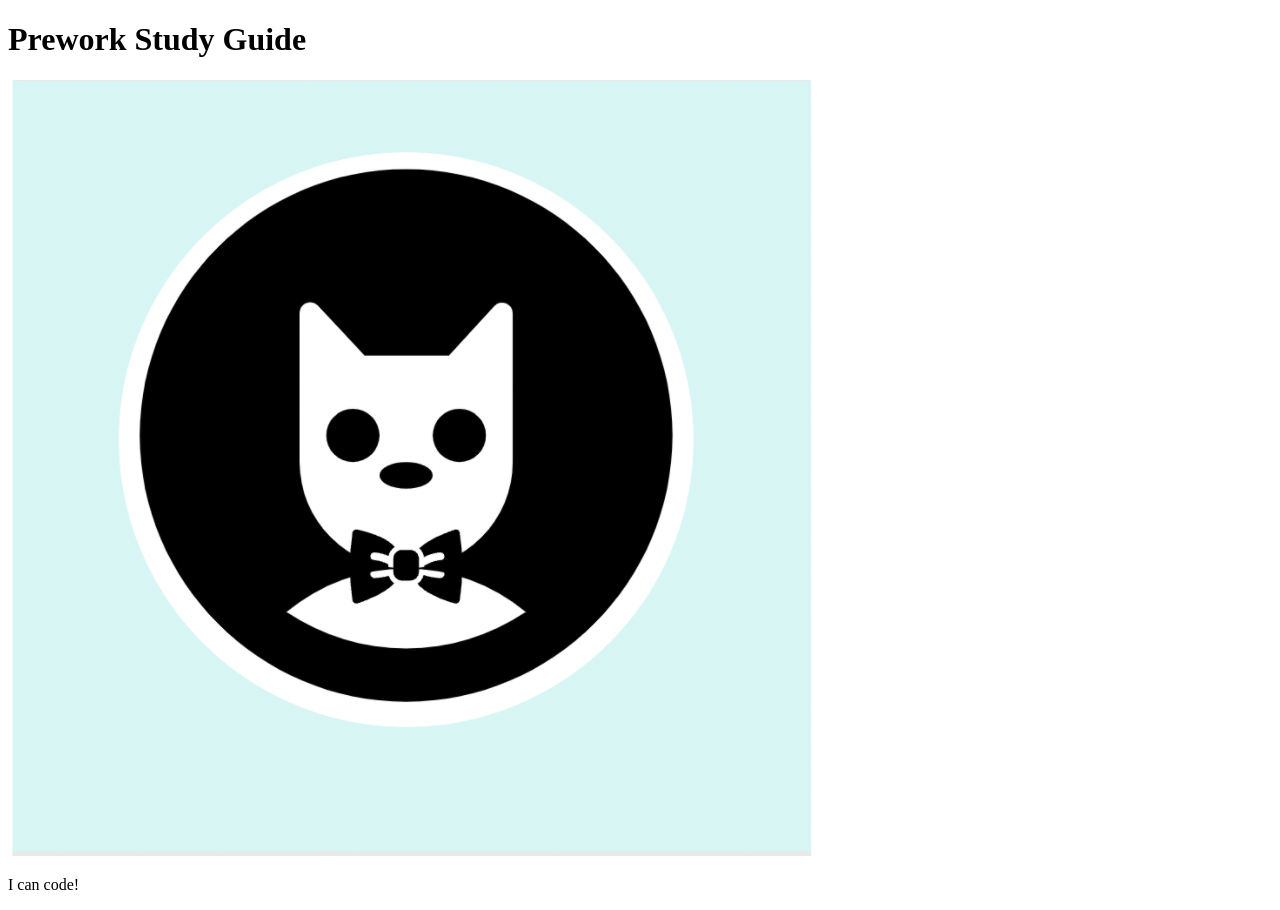
==== prework-study-guide/index.html @ 5a7643aa "add starter code" ====
<!DOCTYPE html>
<html lang="en">
  <head>
    <meta charset="UTF-8" />
    <meta http-equiv="X-UA-Compatible" content="IE=edge" />
    <meta name="viewport" content="width=device-width, initial-scale=1.0" />
    <title>Prework Study Guide</title>
  </head>
  <body>
    <header id="top">
      <h1>Prework Study Guide</h1>
      <img src="./assets/bowtie-cat.png" alt="Profile image of cat wearing a bow tie." />
    </header>
    <main>
      <!-- Student code goes here -->
    </main>

    <footer>
      <p>I can code!</p>
    </footer>
  </body>
</html>
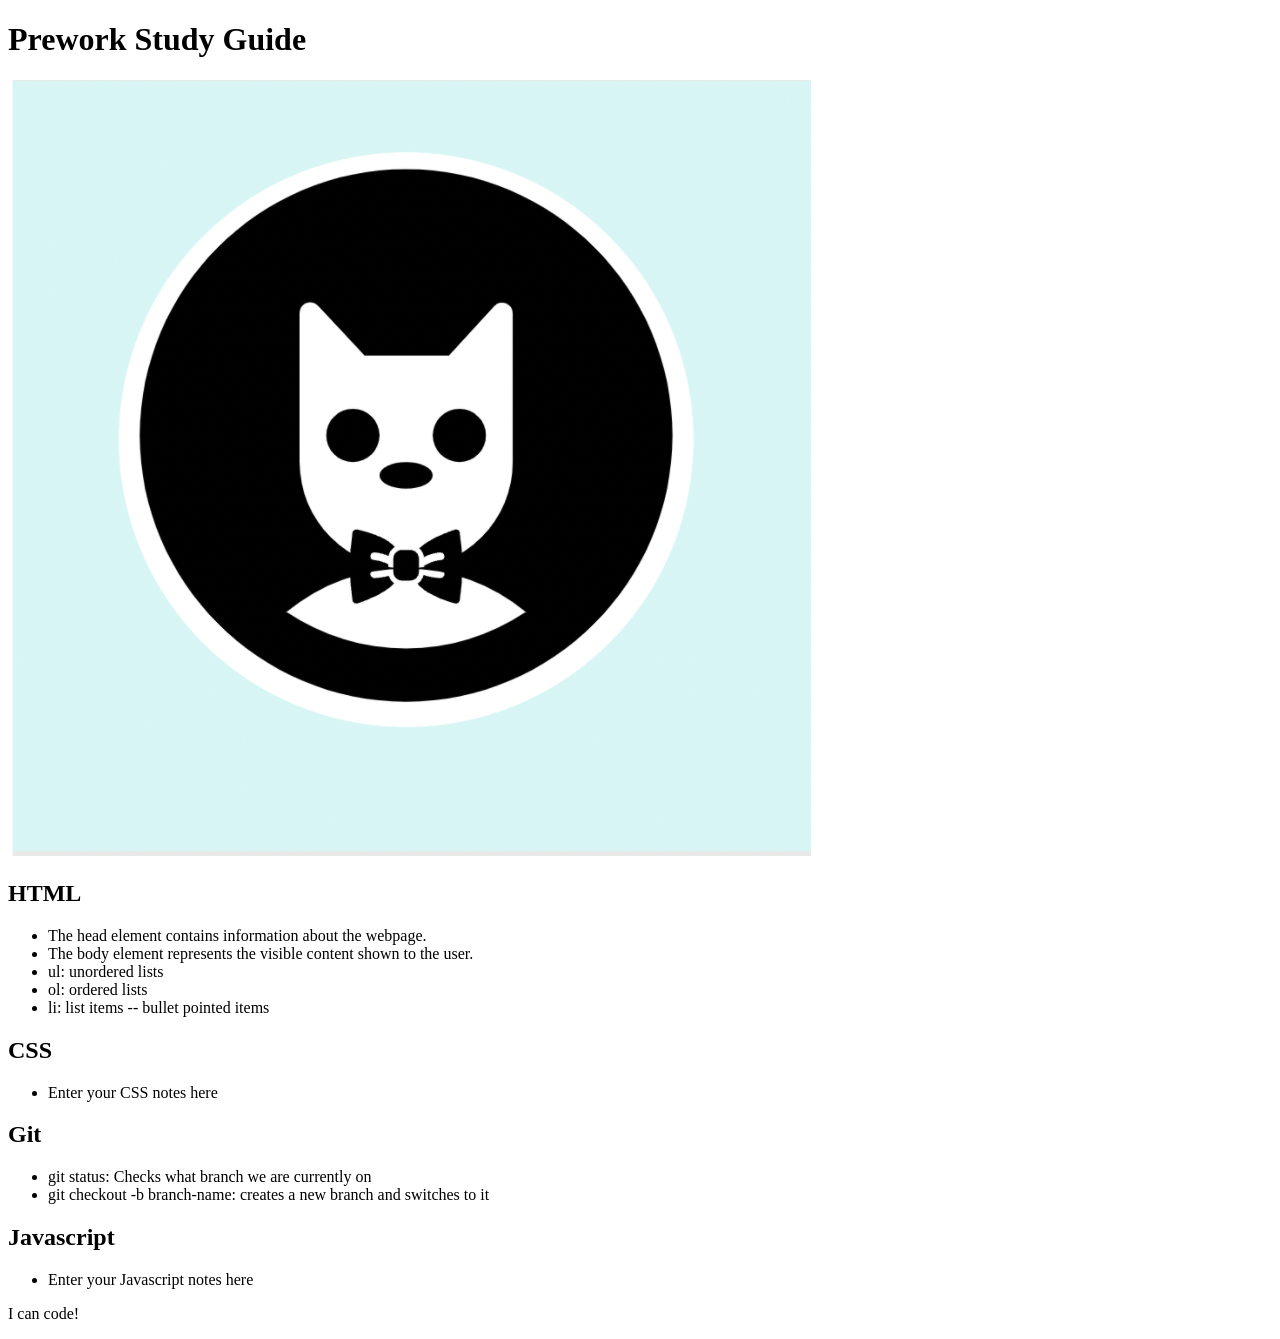
==== commit 0d8909b0: "added code to the HTMl file" ====
--- a/prework-study-guide/index.html
+++ b/prework-study-guide/index.html
@@ -12,7 +12,65 @@
       <img src="./assets/bowtie-cat.png" alt="Profile image of cat wearing a bow tie." />
     </header>
     <main>
-      <!-- Student code goes here -->
+      <section class="card" id="html-section">
+        <h2>HTML</h2>
+
+        <ul>
+
+           <li>The head element contains information about the webpage.</li>
+
+           <li>The body element represents the visible content shown to the user.</li>
+
+           <li>ul: unordered lists</li>
+
+           <li>ol: ordered lists</li>
+
+           <li>li: list items -- bullet pointed items</li>
+
+        </ul>
+
+      </section>
+
+
+      <section class="card" id="css-section">
+        <h2>CSS</h2>
+
+        <ul>
+
+           <li>Enter your CSS notes here</li>
+
+        </ul>
+
+      </section>
+
+
+      <section class="card" id="git-section">
+        <h2>Git</h2>
+
+        <ul>
+
+          <li>git status: Checks what branch we are currently on</li>
+          
+          <li>git checkout -b branch-name: creates a new branch and switches to it</li>
+      
+        </ul>
+
+
+      </section>
+
+
+      <section class="card" id="javascript-section">
+        <h2>Javascript</h2>
+
+        <ul>
+
+          <li>Enter your Javascript notes here</li>
+
+        </ul>
+
+
+      </section>
+
     </main>
 
     <footer>
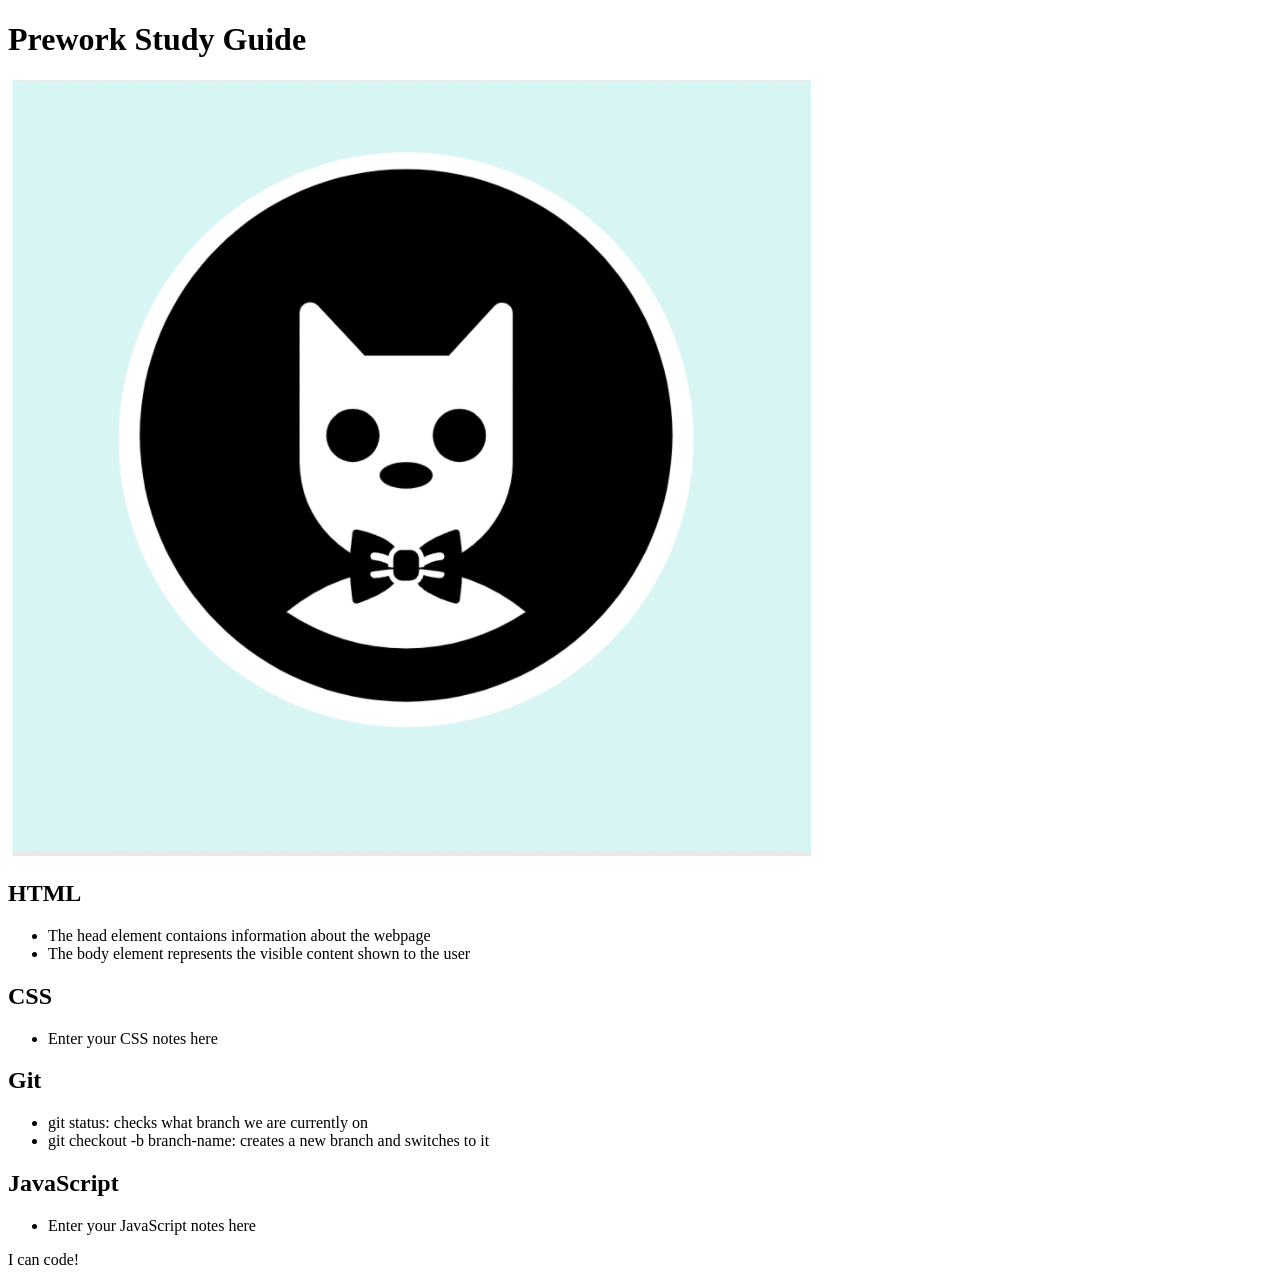
==== commit 91d3a681: "added code to HTML file" ====
--- a/prework-study-guide/index.html
+++ b/prework-study-guide/index.html
@@ -2,75 +2,79 @@
 <html lang="en">
   <head>
     <meta charset="UTF-8" />
+    
     <meta http-equiv="X-UA-Compatible" content="IE=edge" />
+    
     <meta name="viewport" content="width=device-width, initial-scale=1.0" />
+    
     <title>Prework Study Guide</title>
+  
   </head>
+
+
   <body>
     <header id="top">
+      
       <h1>Prework Study Guide</h1>
+      
       <img src="./assets/bowtie-cat.png" alt="Profile image of cat wearing a bow tie." />
+    
     </header>
+    
+    
     <main>
       <section class="card" id="html-section">
+
         <h2>HTML</h2>
 
         <ul>
 
-           <li>The head element contains information about the webpage.</li>
+          <li>The head element contaions information about the webpage</li>
+          <li>The body element represents the visible content shown to the user</li>
+       
+        </ul>
+      
+      </section>
 
-           <li>The body element represents the visible content shown to the user.</li>
 
-           <li>ul: unordered lists</li>
+      <section class="card" id="css-section">
 
-           <li>ol: ordered lists</li>
+        <h2>CSS</h2>
 
-           <li>li: list items -- bullet pointed items</li>
+        <ul>
+
+          <li>Enter your CSS notes here</li>
 
         </ul>
 
       </section>
-
-
-      <section class="card" id="css-section">
-        <h2>CSS</h2>
+      
+      <section class="card" id="git-section">
+       
+        <h2>Git</h2>
 
         <ul>
 
-           <li>Enter your CSS notes here</li>
+          <li>git status: checks what branch we are currently on</li>
+          <li>git checkout -b branch-name: creates a new branch and switches to it</li>
+        
+        </ul>
+        
+      </section>
+
+
+      <section class="card" id="javascript-section">
+
+        <h2>JavaScript</h2>
+
+        <ul>
+
+          <li>Enter your JavaScript notes here</li>
 
         </ul>
 
       </section>
-
-
-      <section class="card" id="git-section">
-        <h2>Git</h2>
-
-        <ul>
-
-          <li>git status: Checks what branch we are currently on</li>
-          
-          <li>git checkout -b branch-name: creates a new branch and switches to it</li>
-      
-        </ul>
-
-
-      </section>
-
-
-      <section class="card" id="javascript-section">
-        <h2>Javascript</h2>
-
-        <ul>
-
-          <li>Enter your Javascript notes here</li>
-
-        </ul>
-
-
-      </section>
-
+   
     </main>
 
     <footer>
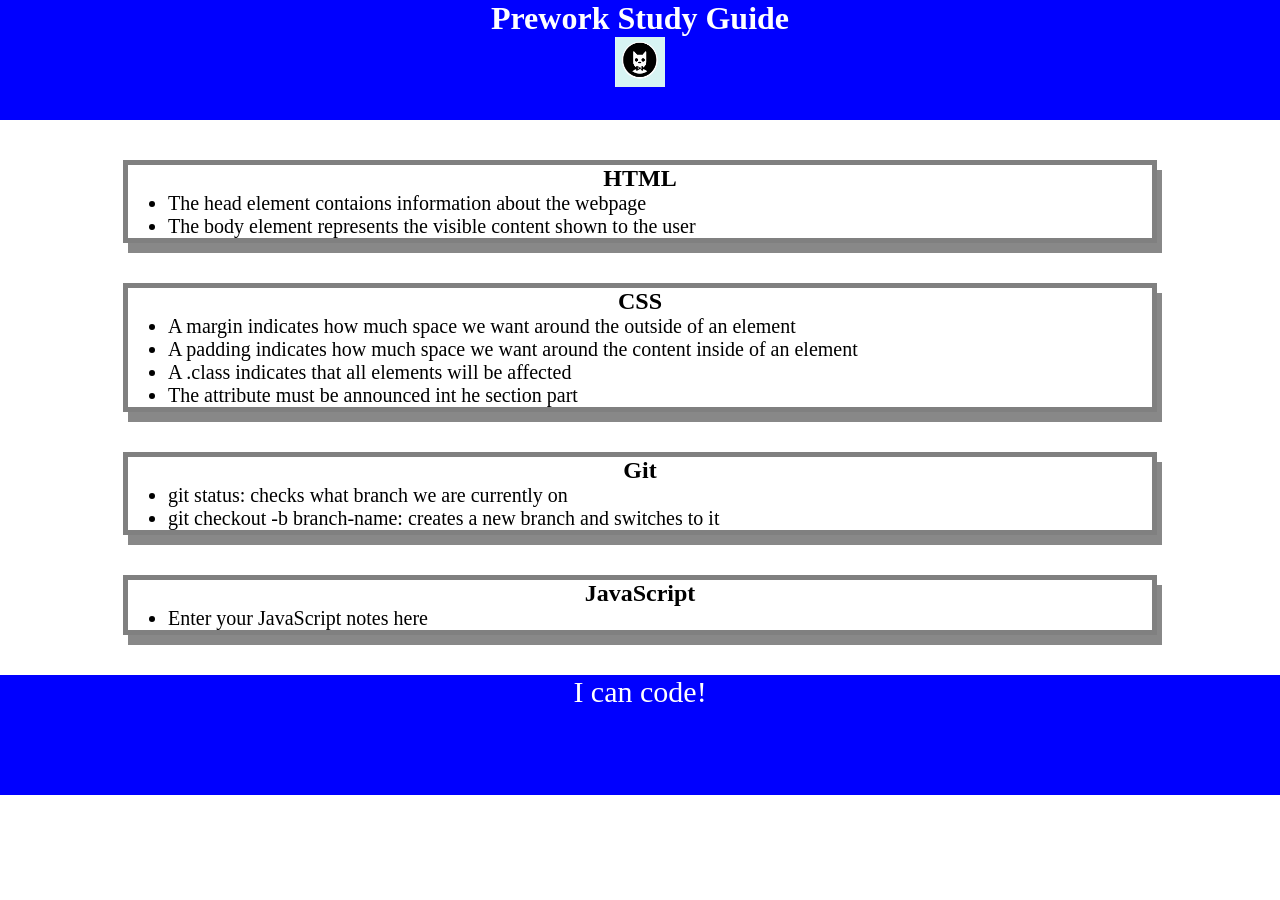
==== commit cd482476: "added CSS to project" ====
--- a/prework-study-guide/index.html
+++ b/prework-study-guide/index.html
@@ -6,6 +6,8 @@
     <meta http-equiv="X-UA-Compatible" content="IE=edge" />
     
     <meta name="viewport" content="width=device-width, initial-scale=1.0" />
+    
+    <link rel="stylesheet" href="./assets/style.css">
     
     <title>Prework Study Guide</title>
   
@@ -43,7 +45,10 @@
 
         <ul>
 
-          <li>Enter your CSS notes here</li>
+          <li>A margin indicates how much space we want around the outside of an element</li>
+          <li>A padding indicates how much space we want around the content inside of an element</li>
+          <li>A .class indicates that all elements will be affected</li>
+          <li>The attribute must be announced int he section part</li>
 
         </ul>
 
--- a/prework-study-guide/assets/style.css
+++ b/prework-study-guide/assets/style.css
@@ -0,0 +1,71 @@
+* {
+    margin: 0;
+    padding: 0;
+}
+
+header,
+
+footer {
+
+    width: 100%;
+
+    height: 120px;
+
+    background-color: blue;
+
+    color: white;
+
+}
+
+h1,
+
+h2 {
+
+    text-align: center;
+
+}
+
+img {
+
+    display: block;
+
+    height: 50px;
+
+    width: 50px;
+
+    margin-left: auto;
+
+    margin-right: auto;
+
+}
+
+ul {
+
+    padding-left: 40px;
+
+    font-size: 20px;
+
+}
+
+p {
+
+    text-align: center;
+
+    font-size: 30px;
+
+}
+
+
+
+.card {
+
+    width: 80%;
+
+    margin: 40px auto;
+
+    border: 5px solid gray;
+
+    box-shadow: 5px 10px #888888;
+
+}
+
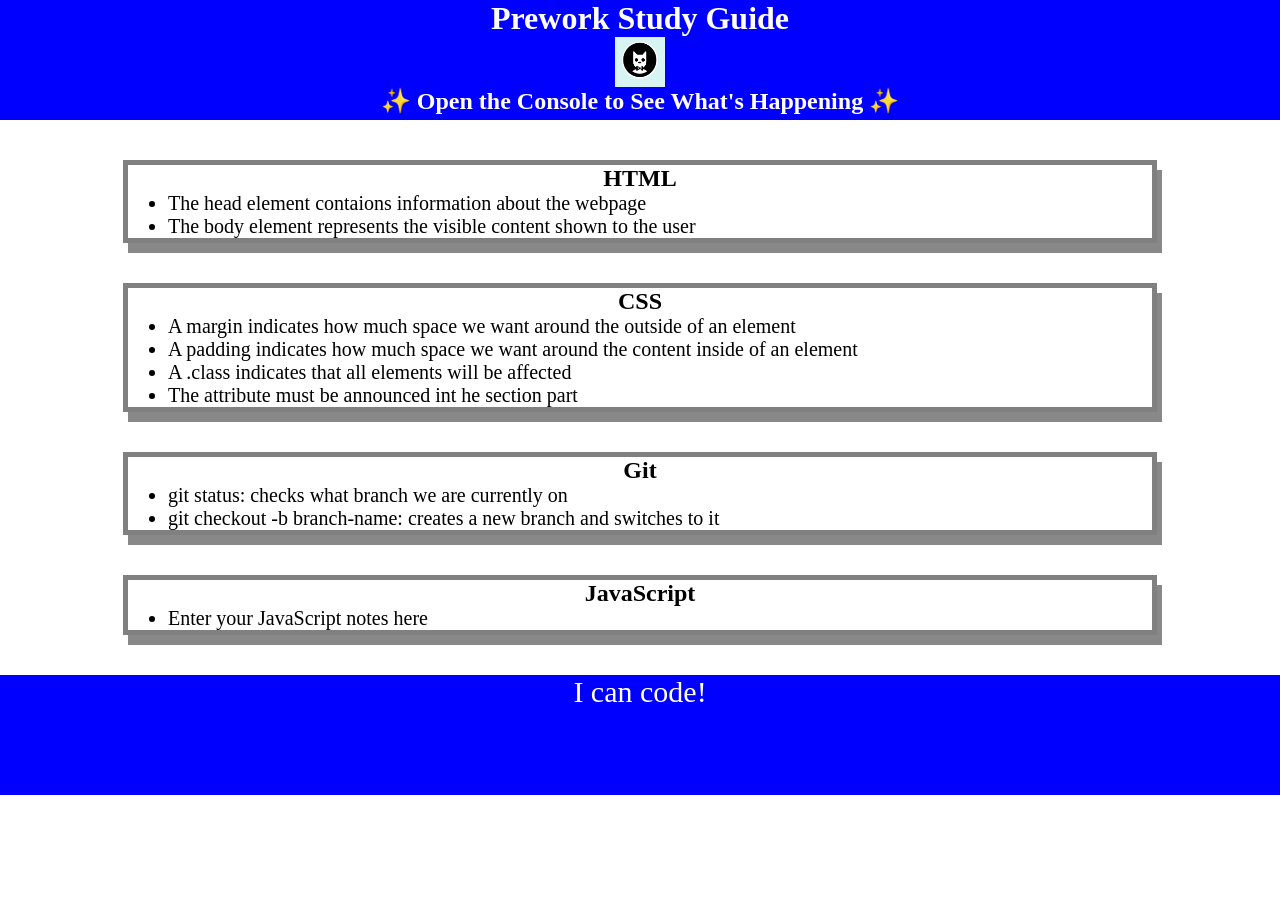
==== commit 740535ed: "added arrays and conditional statement in JS" ====
--- a/prework-study-guide/index.html
+++ b/prework-study-guide/index.html
@@ -20,6 +20,8 @@
       <h1>Prework Study Guide</h1>
       
       <img src="./assets/bowtie-cat.png" alt="Profile image of cat wearing a bow tie." />
+
+      <h2>✨ Open the Console to See What's Happening ✨</h2>
     
     </header>
     
@@ -83,7 +85,13 @@
     </main>
 
     <footer>
+     
       <p>I can code!</p>
+    
     </footer>
+
+    <script src="./assets/script.js"></script>
+ 
   </body>
+
 </html>
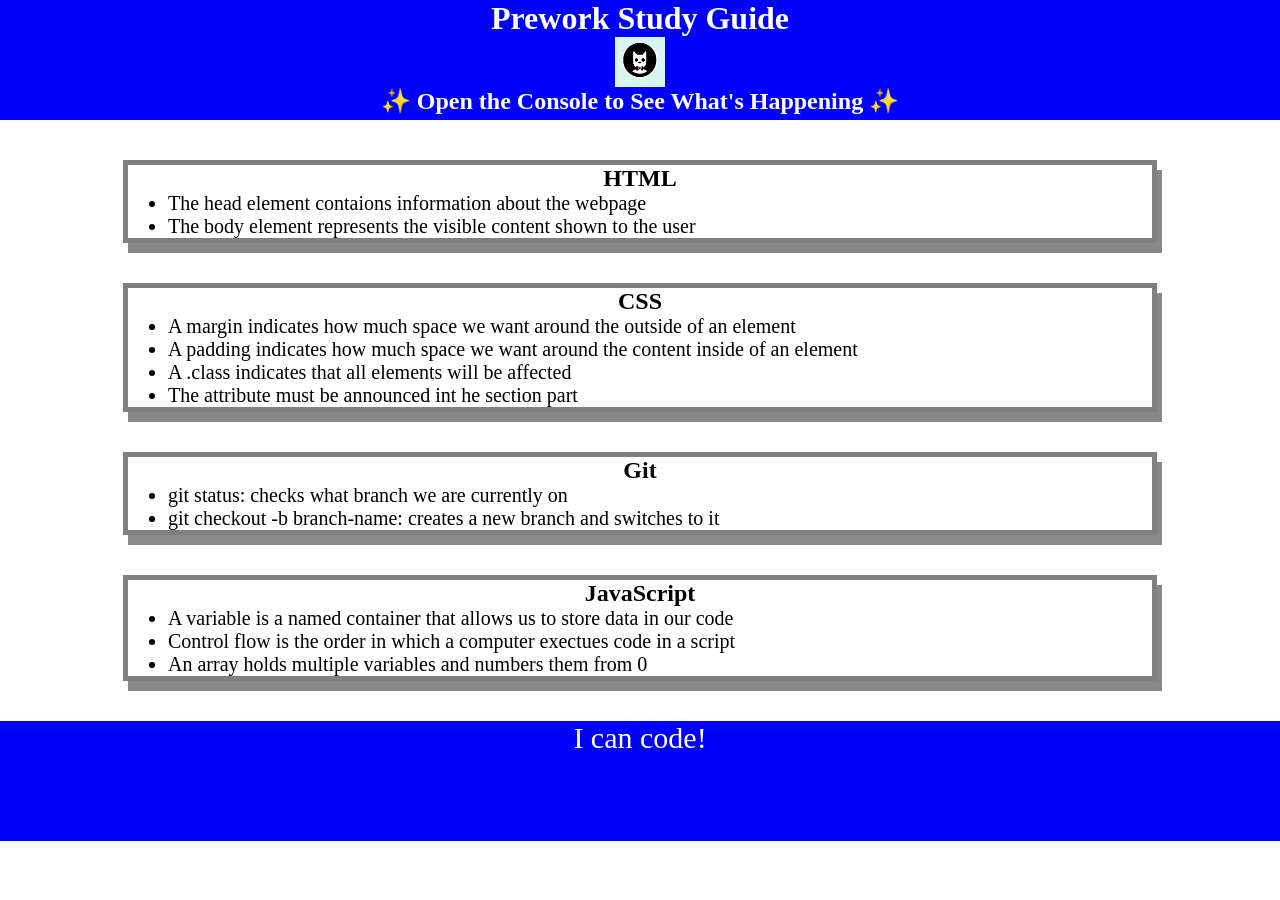
==== commit cc0d23ae: "<debugged the JS code>" ====
--- a/prework-study-guide/index.html
+++ b/prework-study-guide/index.html
@@ -76,7 +76,9 @@
 
         <ul>
 
-          <li>Enter your JavaScript notes here</li>
+          <li>A variable is a named container that allows us to store data in our code</li>
+          <li>Control flow is the order in which a computer exectues code in a script</li>
+          <li>An array holds multiple variables and numbers them from 0</li>
 
         </ul>
 
